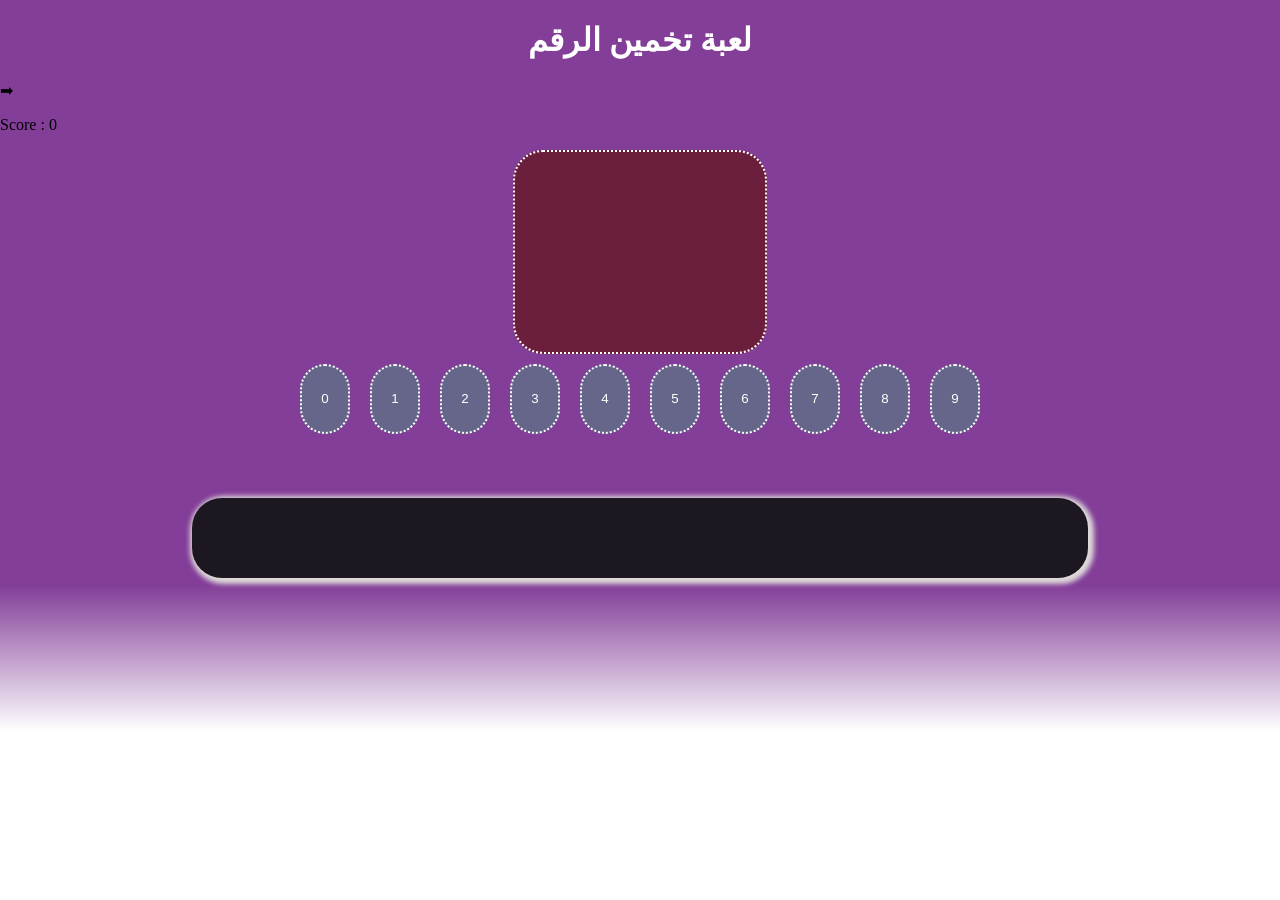
==== index.html @ 4002f601 "Update index.html" ====
<!DOCTYPE html>
 <html lang="en">
 <head>
    <meta charset="UTF-8">
    <meta name="viewport" content="width=device-width, initial-scale=1.0">
    <link rel="stylesheet" href="style.css">
    <title>geuss</title>
 </head>
 <body>
    <h1>لعبة تخمين الرقم</h1>
     <p id="p" onclick="remove('index2.html')">➡ </p>
  <p>Score : <span id="span" >0</span></p>
    <div id="div"></div>
    <main>
<button onclick="choose('0')">0</button>
<button onclick="choose('1')">1</button>
<button onclick="choose('2')">2</button>
<br>

<button onclick="choose('3')">3</button>
<button onclick="choose('4')">4</button>
<button onclick="choose('5')">5</button>
<br>
<button onclick="choose('6')">6</button>
<button onclick="choose('7')">7</button>
<button onclick="choose('8')">8</button>
<br>
<button onclick="choose('9')"class="a">9</button>

    </main>
<br><br><br>
    <section id="result"></section>   
  <iframe id="iframe" frameborder="0"></iframe>


    <script src="main.js"></script>
 </body>
 </html>
---- style.css ----
body{
    margin: 0;
    padding: 0;
    background-image: linear-gradient(rgba(122, 48, 145, 0.932) 80%,transparent);
    background-size: cover;
    background-repeat: no-repeat;

  
}

#div{
width: 250px;
height: 200px;
background-color: rgba(97, 17, 17, 0.678);
border-radius: 30px;
border: 2px dotted white;
margin: 0 auto;
font-size: 50px;
color:white ;
text-align: center; 
display: flex;
justify-content: center;
align-items: center;
animation-name: x;
animation-duration:7s;
animation-timing-function: linear;
animation-iteration-count: infinite;
}
@keyframes x{
    0%{
        translate: 0 0;
    }
    25%{
        translate: 0 7px;
    }
    50%{
        translate: 0 -7px;
    }
    75%{
        translate: 0 7px;
    }
    0%{
        translate: 0 0;
    }
}


h1{
text-align: center;
color: white;
}


main{
/* 
    display: grid;
    grid-template-columns:auto auto auto; */
   
display: flex;
justify-content: center;
flex-wrap: wrap;

}
main>button{
    text-align: center;
    padding: 5px;
    margin: 10px;
    /* margin:10px 0 0 230px; */
    border-radius: 300px;
    color: white;
    border: 2px dotted white;
    width: 50px;
    height: 70px;
    background-color: rgb(102, 102, 138);
 
   
  
}
main>button:hover{
    scale: 1.1;
}




section{
    width: 70%;
    text-align: center;
    margin: 0 auto;
    font-size: 40px;
    height: 80px;
    border-radius:30px ;
    background-color: rgb(28, 23, 32);
    display: flex;
justify-content: center;
align-items: center;
box-shadow: 2px 2px 5px 4px rgb(222, 218, 218);
}
h2{
    position: absolute;
    right: 10px;
    top: 0;
}
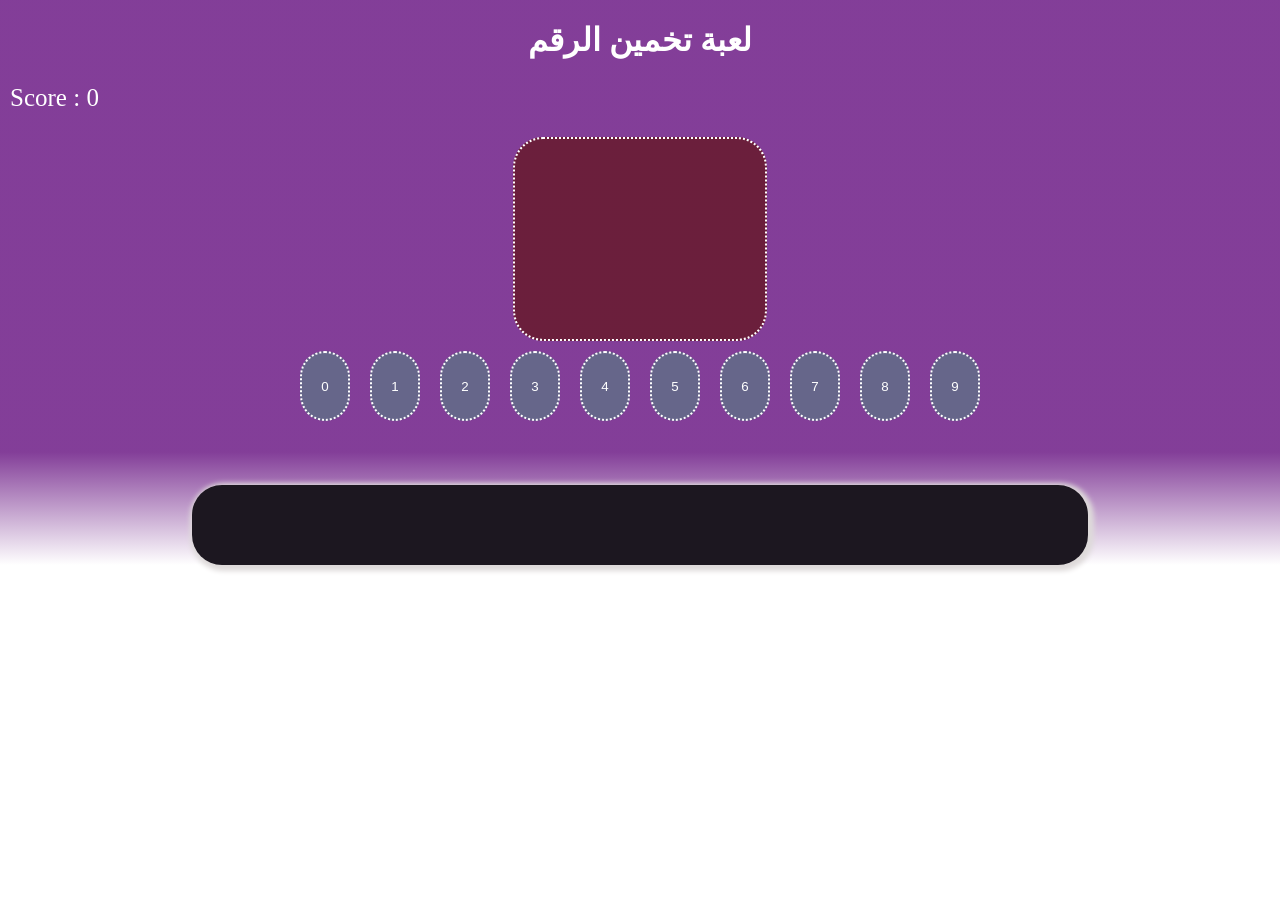
==== commit 2e2e83a5: "Update index.html" ====
--- a/index.html
+++ b/index.html
@@ -1,4 +1,4 @@
- <!DOCTYPE html>
+<!DOCTYPE html>
  <html lang="en">
  <head>
     <meta charset="UTF-8">
@@ -7,32 +7,32 @@
     <title>geuss</title>
  </head>
  <body>
+  
     <h1>لعبة تخمين الرقم</h1>
      <p id="p" onclick="remove('index2.html')">➡ </p>
   <p>Score : <span id="span" >0</span></p>
+    <header id="header">
     <div id="div"></div>
-    <main>
-<button onclick="choose('0')">0</button>
-<button onclick="choose('1')">1</button>
-<button onclick="choose('2')">2</button>
-<br>
-
-<button onclick="choose('3')">3</button>
-<button onclick="choose('4')">4</button>
-<button onclick="choose('5')">5</button>
-<br>
-<button onclick="choose('6')">6</button>
-<button onclick="choose('7')">7</button>
-<button onclick="choose('8')">8</button>
-<br>
-<button onclick="choose('9')"class="a">9</button>
+    <main >
+<button id="button" onclick="choose('0')">0</button>
+<button id="button"  onclick="choose('1')">1</button>
+<button id="button"  onclick="choose('2')">2</button>
+<button id="button"  onclick="choose('3')">3</button>
+<button id="button"  onclick="choose('4')">4</button>
+<button id="button"  onclick="choose('5')">5</button>
+<button id="button"  onclick="choose('6')">6</button>
+<button id="button"  onclick="choose('7')">7</button>
+<button id="button"  onclick="choose('8')">8</button>
+<button id="button" onclick="choose('9')"class="a">9</button>
 
     </main>
 <br><br><br>
     <section id="result"></section>   
-  <iframe id="iframe" frameborder="0"></iframe>
+</header>
+    <iframe id="iframe" frameborder="0"></iframe>
 
 
     <script src="main.js"></script>
+    
  </body>
  </html>
--- a/style.css
+++ b/style.css
@@ -6,6 +6,29 @@
     background-repeat: no-repeat;
 
   
+}
+iframe{
+    width: 100%;
+    height: 100vh;
+    overflow-y:hidden ;
+    display: none;
+}
+p{
+    color: white;
+    font-size: 25px;
+    margin-left: 10px;
+  
+  
+}
+
+#p{ position: absolute;
+    right: 10px;
+    top: 30px;
+    color: white;
+    font-size: 40px;
+    margin-left: 10px;
+    display: none;
+    cursor: default;
 }
 
 #div{
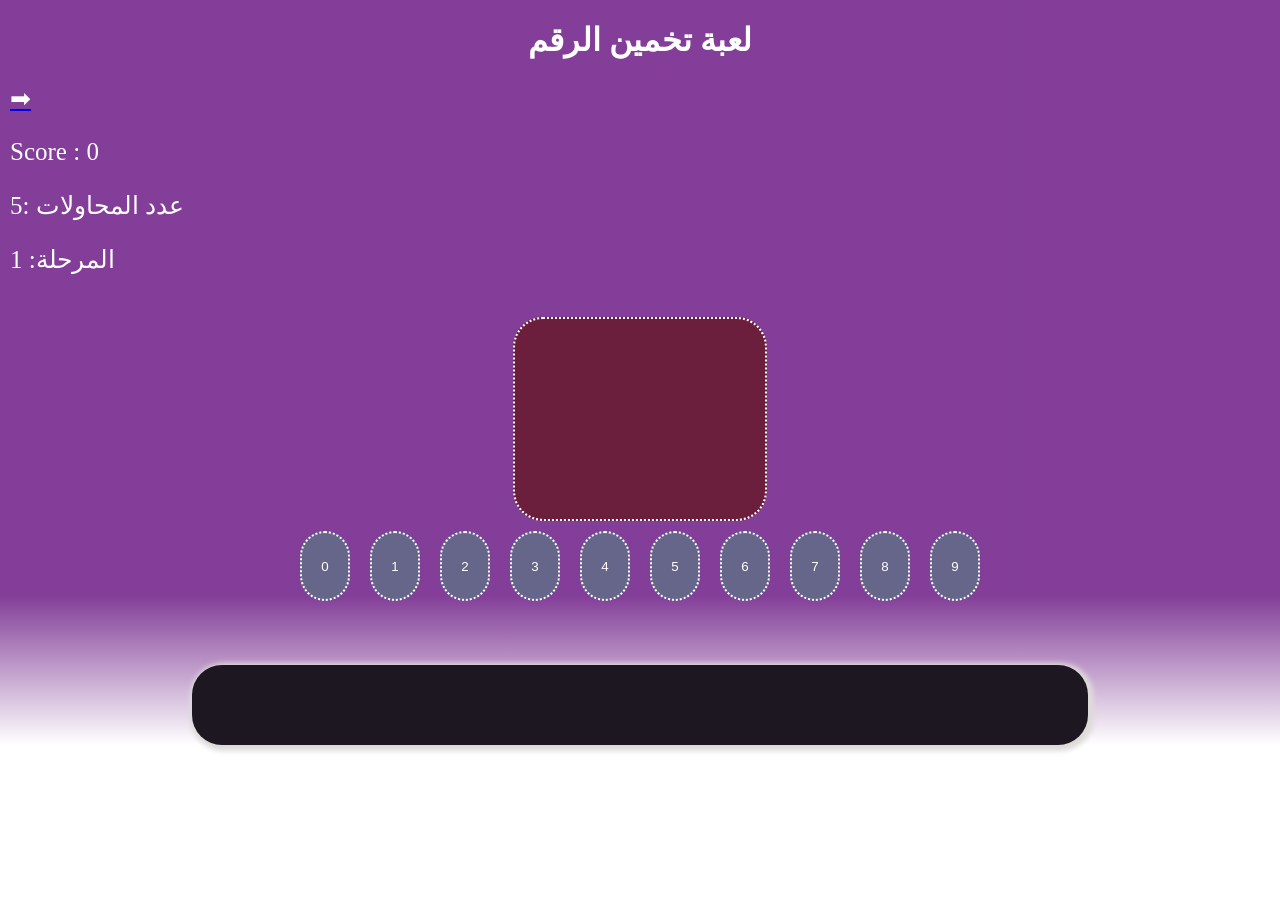
==== commit fc3ec0eb: "Update index.html" ====
--- a/index.html
+++ b/index.html
@@ -9,21 +9,26 @@
  <body>
   
     <h1>لعبة تخمين الرقم</h1>
-     <p id="p" onclick="remove('index2.html')">➡ </p>
+   <a id="a" href="index2.html">     <p >➡ </p></a>
   <p>Score : <span id="span" >0</span></p>
-    <header id="header">
+  <p id="try">عدد المحاولات :<span id="again">5</span></p>
+  <p class="level">المرحلة: 1</p>
+  <header id="header">
+  
+        <br>
     <div id="div"></div>
+
     <main >
-<button id="button" onclick="choose('0')">0</button>
-<button id="button"  onclick="choose('1')">1</button>
-<button id="button"  onclick="choose('2')">2</button>
-<button id="button"  onclick="choose('3')">3</button>
-<button id="button"  onclick="choose('4')">4</button>
-<button id="button"  onclick="choose('5')">5</button>
-<button id="button"  onclick="choose('6')">6</button>
-<button id="button"  onclick="choose('7')">7</button>
-<button id="button"  onclick="choose('8')">8</button>
-<button id="button" onclick="choose('9')"class="a">9</button>
+<button id="button" onclick="choose('0');changecolor(this,'0')">0</button>
+<button id="button"  onclick="choose('1');changecolor(this,'1')">1</button>
+<button id="button"  onclick="choose('2');changecolor(this,'2')">2</button>
+<button id="button"  onclick="choose('3');changecolor(this,'3')">3</button>
+<button id="button"  onclick="choose('4');changecolor(this,'4')">4</button>
+<button id="button"  onclick="choose('5');changecolor(this,'5')">5</button>
+<button id="button"  onclick="choose('6');changecolor(this,'6')">6</button>
+<button id="button"  onclick="choose('7');changecolor(this,'7')">7</button>
+<button id="button"  onclick="choose('8');changecolor(this,'8')">8</button>
+<button id="button" onclick="choose('9');changecolor(this,'9')"class="a">9</button>
 
     </main>
 <br><br><br>
--- a/style.css
+++ b/style.css
@@ -7,6 +7,7 @@
 
   
 }
+
 iframe{
     width: 100%;
     height: 100vh;
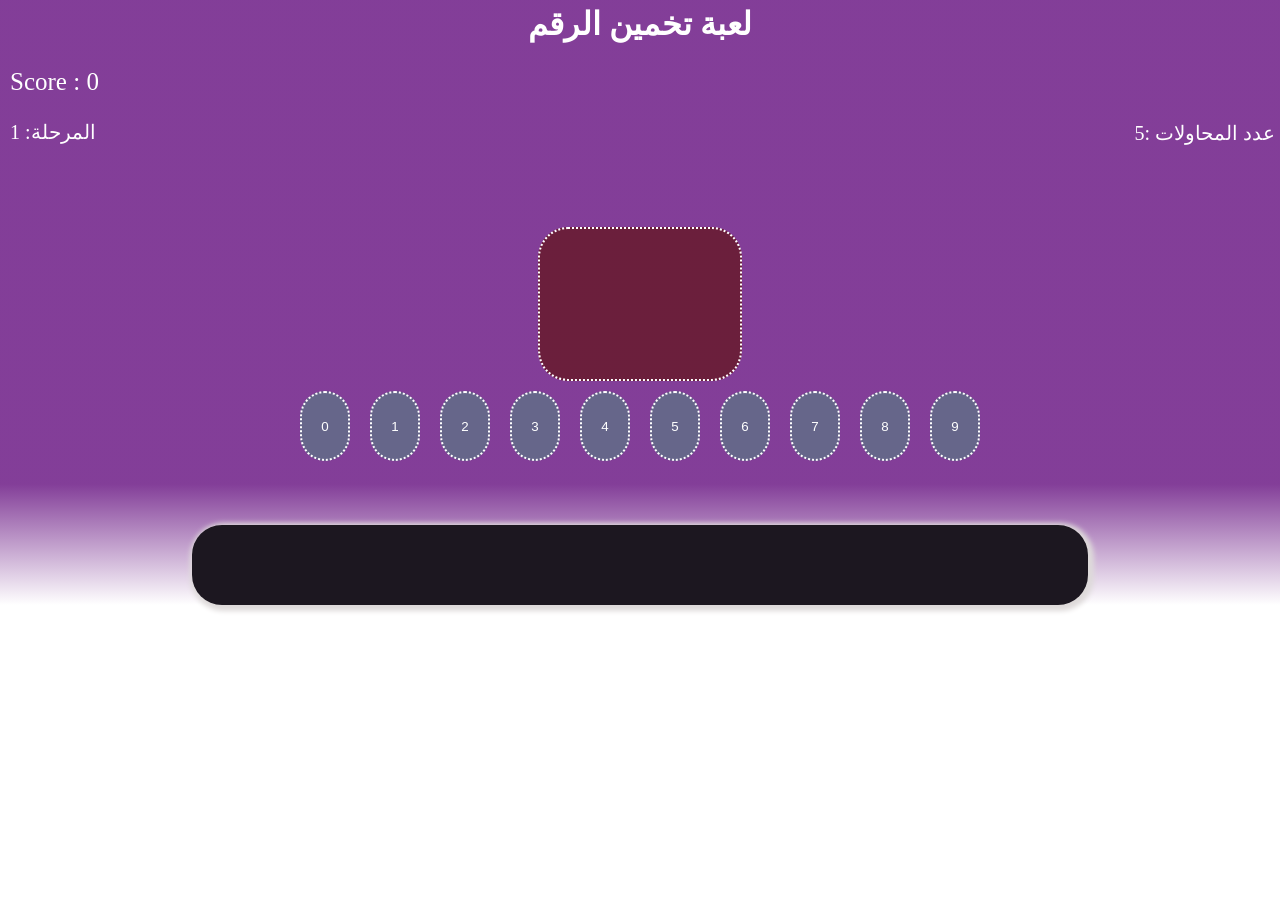
==== commit 7ce4b184: "Update index.html" ====
--- a/index.html
+++ b/index.html
@@ -10,6 +10,7 @@
   
     <h1>لعبة تخمين الرقم</h1>
    <a id="a" href="index2.html">     <p >➡ </p></a>
+     <a id="return" href="index.html"><p>↩</p></a>
   <p>Score : <span id="span" >0</span></p>
   <p id="try">عدد المحاولات :<span id="again">5</span></p>
   <p class="level">المرحلة: 1</p>
--- a/style.css
+++ b/style.css
@@ -14,27 +14,43 @@
     overflow-y:hidden ;
     display: none;
 }
-p{
+a{
+    color: white;
+    font-size: 40px;
+    text-decoration: none;
+    margin-left: 10px;
+    position: absolute;
+    right: 10px;
+    top: 60px;
+    display: none;
+
+  
+  
+}
+#try{
+text-align: right;
+margin-right: 5px;
+font-size: 20px;
+
+}
+.level{
+ position: relative;
+ bottom: 45px;  
+margin-right: left;
+font-size: 20px;
+}
+
+p{ 
     color: white;
     font-size: 25px;
     margin-left: 10px;
-  
-  
-}
-
-#p{ position: absolute;
-    right: 10px;
-    top: 30px;
-    color: white;
-    font-size: 40px;
-    margin-left: 10px;
-    display: none;
+ 
     cursor: default;
 }
 
 #div{
-width: 250px;
-height: 200px;
+width: 200px;
+height: 150px;
 background-color: rgba(97, 17, 17, 0.678);
 border-radius: 30px;
 border: 2px dotted white;
@@ -70,6 +86,7 @@
 
 
 h1{
+    margin-top: 5px;
 text-align: center;
 color: white;
 }
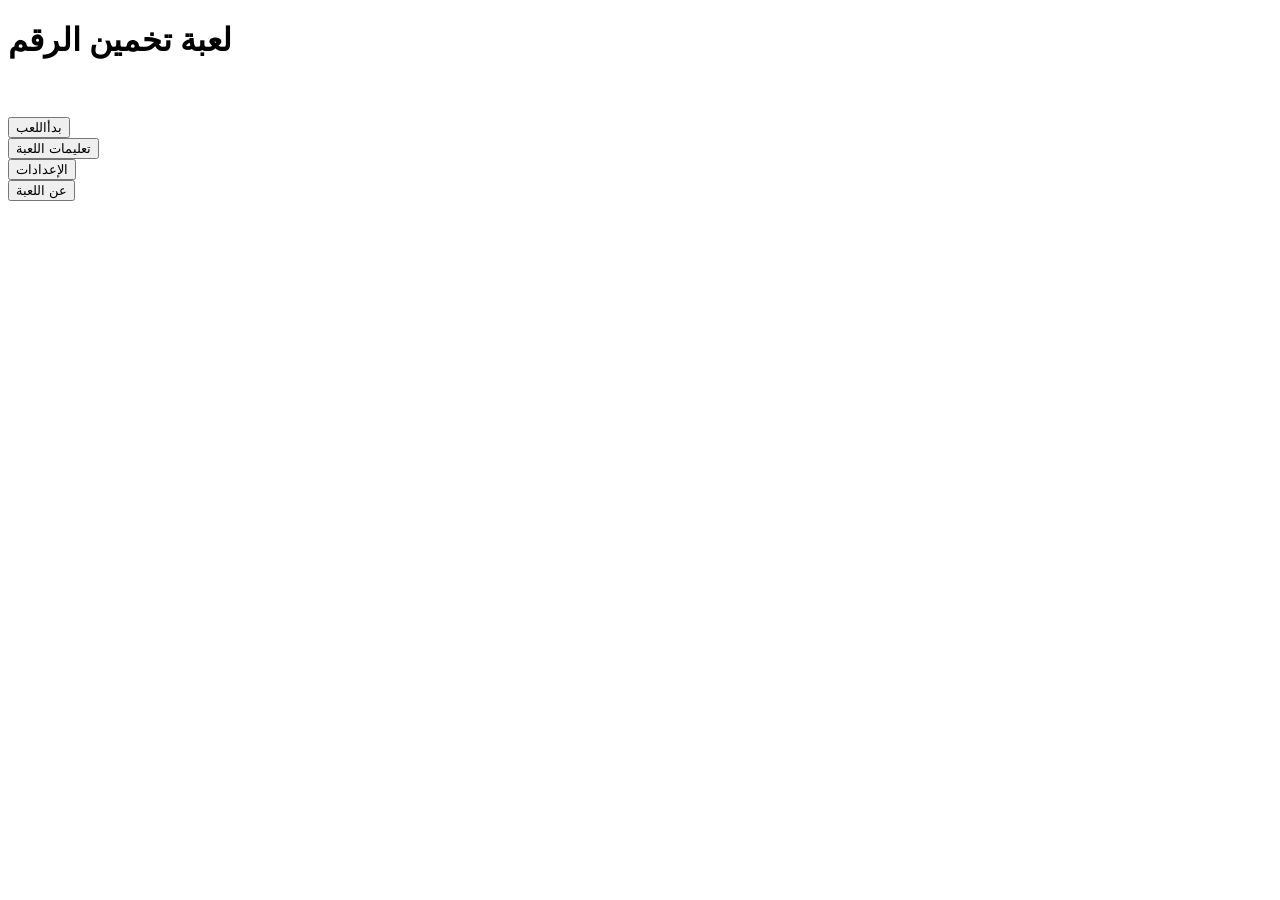
==== commit c51a6eff: "Update index.html" ====
--- a/index.html
+++ b/index.html
@@ -1,44 +1,24 @@
 <!DOCTYPE html>
- <html lang="en">
- <head>
+<html lang="en">
+<head>
     <meta charset="UTF-8">
     <meta name="viewport" content="width=device-width, initial-scale=1.0">
-    <link rel="stylesheet" href="style.css">
-    <title>geuss</title>
- </head>
- <body>
-  
-    <h1>لعبة تخمين الرقم</h1>
-   <a id="a" href="index2.html">     <p >➡ </p></a>
-     <a id="return" href="index.html"><p>↩</p></a>
-  <p>Score : <span id="span" >0</span></p>
-  <p id="try">عدد المحاولات :<span id="again">5</span></p>
-  <p class="level">المرحلة: 1</p>
-  <header id="header">
-  
+    <title>Document</title>
+    <link rel="stylesheet" href="color.css">
+</head>
+<body>
+    <header>
+        <h1>لعبة تخمين الرقم</h1>
+        <img src="img/image.jpeg" alt="">
         <br>
-    <div id="div"></div>
-
-    <main >
-<button id="button" onclick="choose('0');changecolor(this,'0')">0</button>
-<button id="button"  onclick="choose('1');changecolor(this,'1')">1</button>
-<button id="button"  onclick="choose('2');changecolor(this,'2')">2</button>
-<button id="button"  onclick="choose('3');changecolor(this,'3')">3</button>
-<button id="button"  onclick="choose('4');changecolor(this,'4')">4</button>
-<button id="button"  onclick="choose('5');changecolor(this,'5')">5</button>
-<button id="button"  onclick="choose('6');changecolor(this,'6')">6</button>
-<button id="button"  onclick="choose('7');changecolor(this,'7')">7</button>
-<button id="button"  onclick="choose('8');changecolor(this,'8')">8</button>
-<button id="button" onclick="choose('9');changecolor(this,'9')"class="a">9</button>
-
-    </main>
-<br><br><br>
-    <section id="result"></section>   
-</header>
-    <iframe id="iframe" frameborder="0"></iframe>
-
-
-    <script src="main.js"></script>
-    
- </body>
- </html>
+        <br>
+       <a href="index.html"> <button>بدأاللعب</button></a>
+        <br>
+        <button>تعليمات اللعبة</button>
+        <br>
+        <button>الإعدادات</button>
+        <br>
+        <button>عن اللعبة</button>
+    </header>
+</body>
+</html>
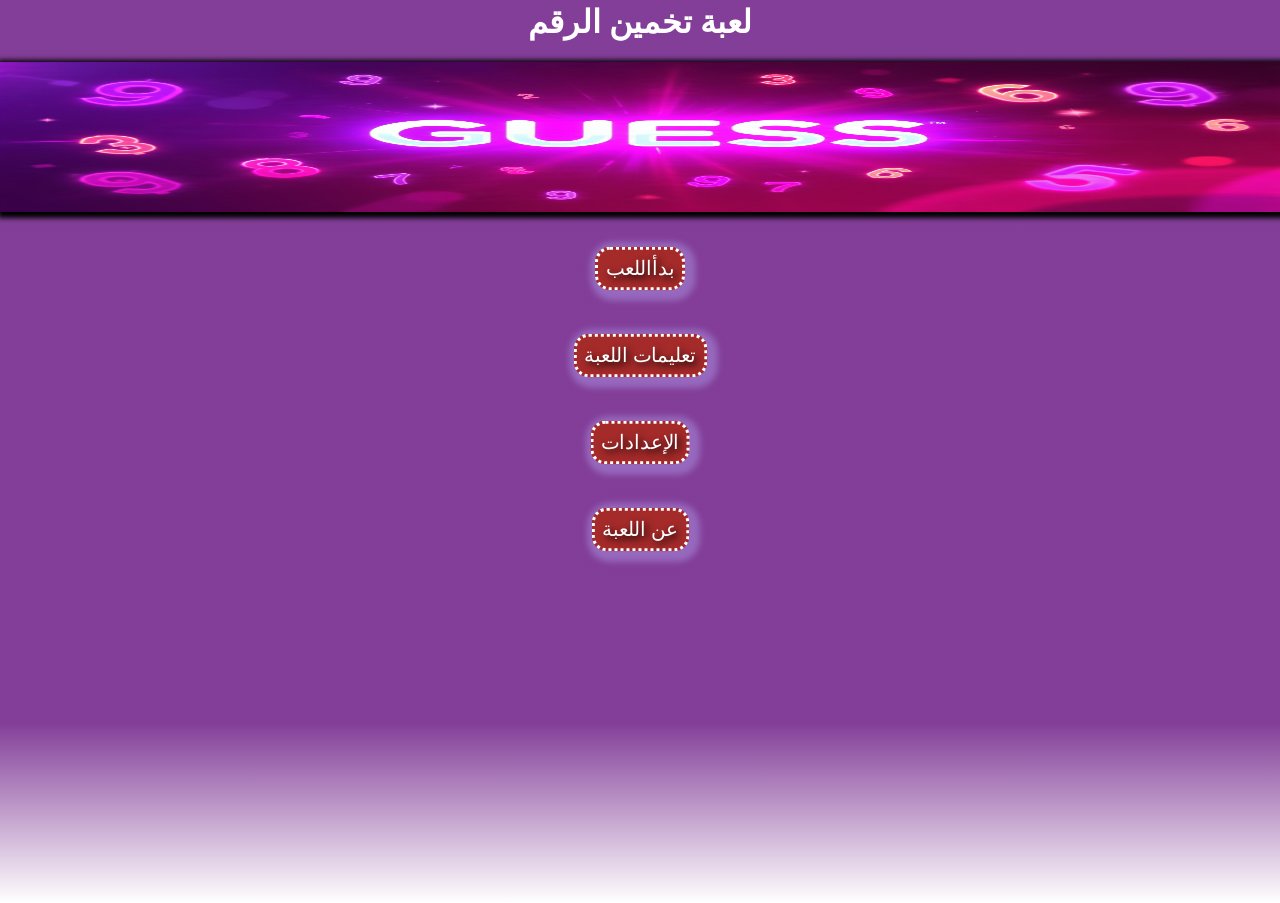
==== commit 95adb7da: "Update index.html" ====
--- a/index.html
+++ b/index.html
@@ -12,7 +12,7 @@
         <img src="img/image.jpeg" alt="">
         <br>
         <br>
-       <a href="index.html"> <button>بدأاللعب</button></a>
+       <a href="index1.html"> <button>بدأاللعب</button></a>
         <br>
         <button>تعليمات اللعبة</button>
         <br>
--- a/color.css
+++ b/color.css
@@ -0,0 +1,47 @@
+body{
+    margin: 0;
+    padding: 0;
+    height: 100vh;
+    background-image: linear-gradient(rgba(122, 48, 145, 0.932) 80%,transparent);
+    background-size: cover;
+    background-repeat: no-repeat;
+
+  
+}
+
+h1{
+    margin-top: 3px;
+    text-align: center;
+    color: white;
+}
+img{
+    width: 100%;
+    height: 150px;
+    background-color: red;
+    box-shadow: 2px 2px 5px 4px black;
+}
+
+a{
+    text-decoration: none;
+}
+
+button{
+    width: fit-content;
+    box-shadow: 2px 2px 4px 5px rgba(153, 110, 194, 0.897);
+    display:block;
+    padding: 5px;
+    margin: 20px auto;
+    scale: 1.5;
+    background-color: brown;
+    color: white;
+    text-shadow: 2px 2px 5px black;
+    border-radius: 10px;
+    border: 2px dotted white;
+
+}
+
+button:hover{
+    scale: 1.6;
+    
+}
+
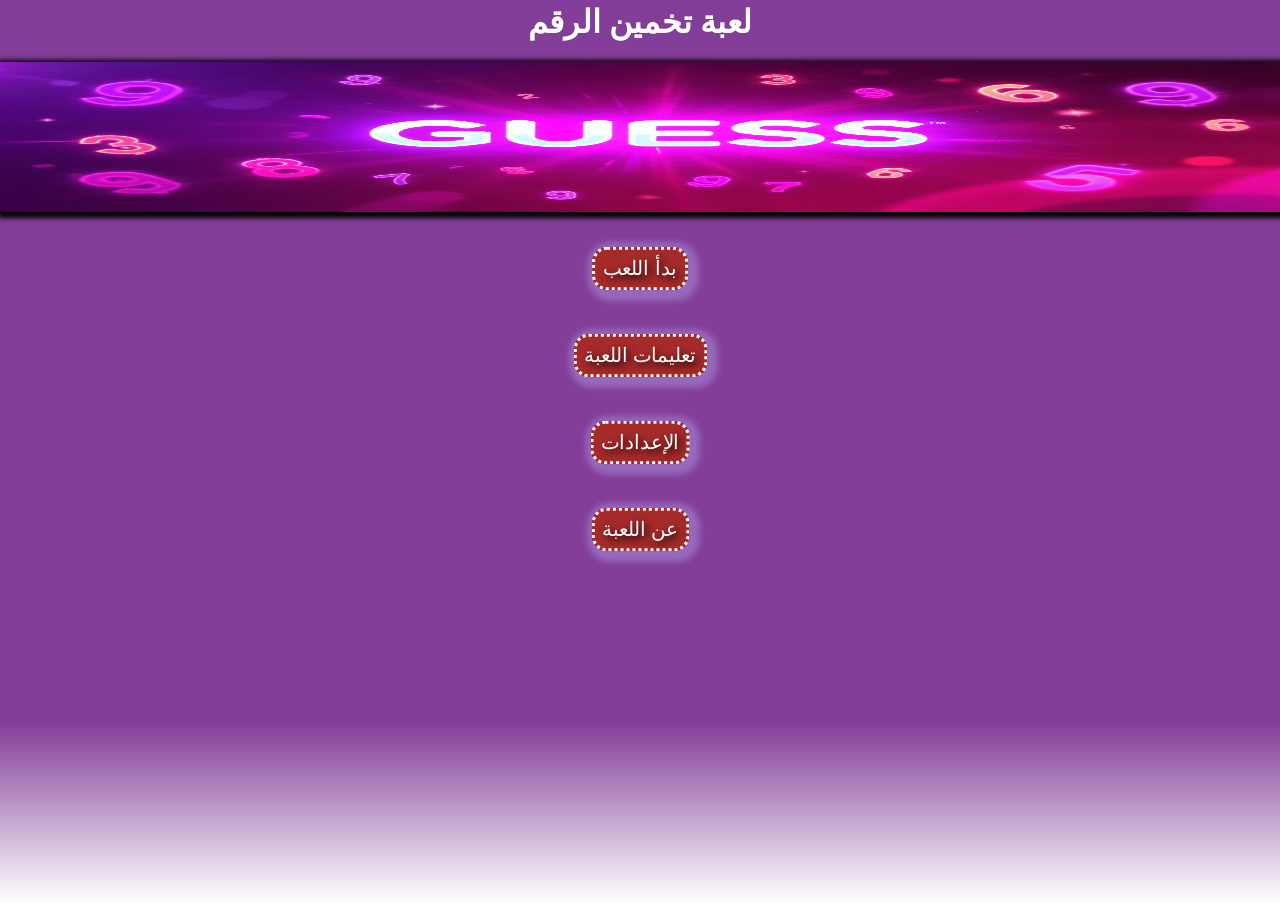
==== commit 7adf928f: "Update index.html" ====
--- a/index.html
+++ b/index.html
@@ -12,7 +12,7 @@
         <img src="img/image.jpeg" alt="">
         <br>
         <br>
-       <a href="index1.html"> <button>بدأاللعب</button></a>
+       <a href="index1.html"> <button>بدأ اللعب</button></a>
         <br>
         <button>تعليمات اللعبة</button>
         <br>
